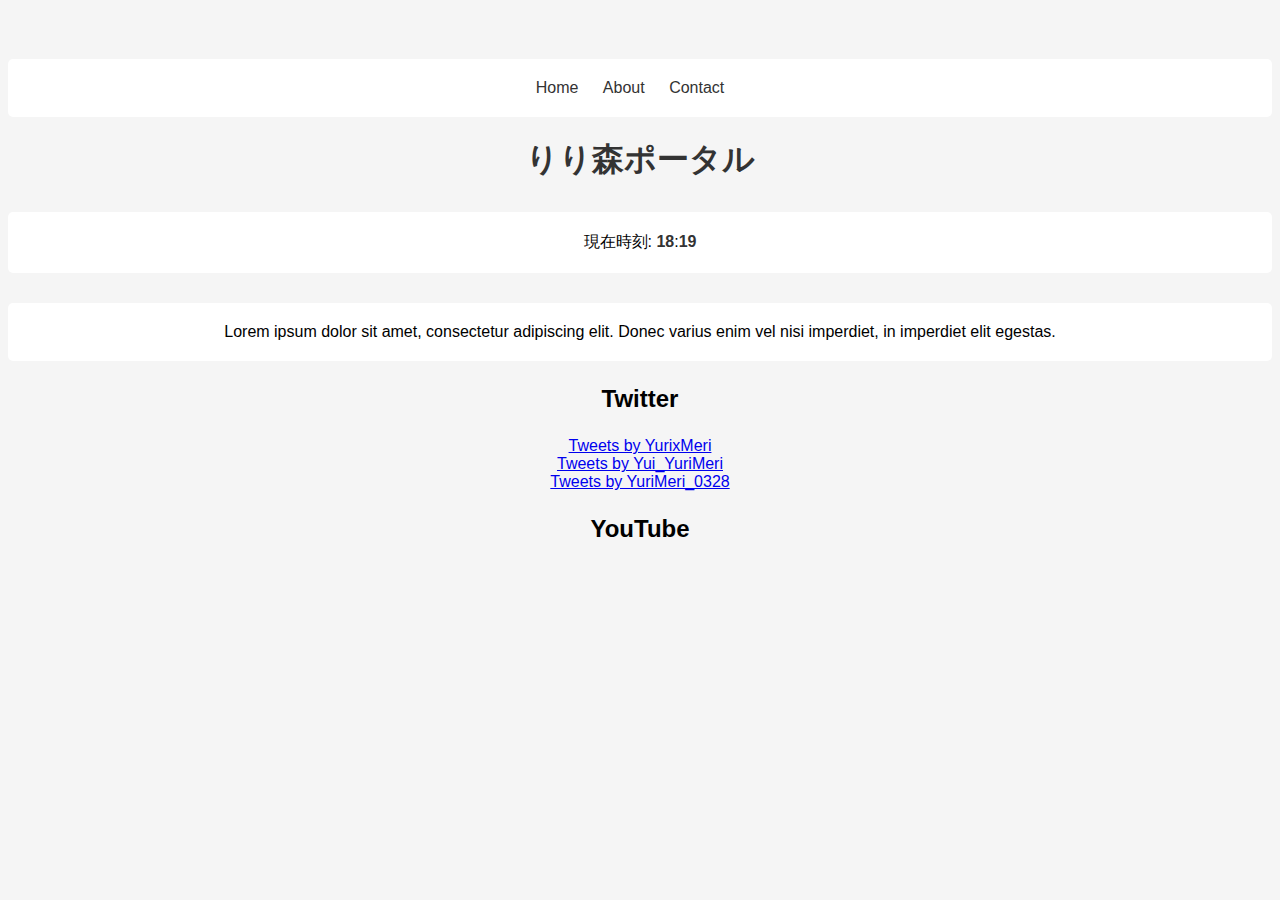
==== website.html @ 50ae1634 "Add files via upload" ====
<!DOCTYPE html>
<html lang="ja">
<head>
　<meta charset="utf-8">
  <title>りり森ポータル</title>
  <link rel="stylesheet" href="style.css">
  
</head>
<body>
  <nav>
    <a href="#">Home</a>
    <a href="#">About</a>
    <a href="#">Contact</a>
  </nav>
  <h1>りり森ポータル</h1>
  <p id="time">
    現在時刻:
    <span id="hour"></span>:<span id="minute"></span>
  </p>
  <p>
    Lorem ipsum dolor sit amet, consectetur adipiscing elit.
    Donec varius enim vel nisi imperdiet, in imperdiet elit egestas.
  </p>
<!-- https://twitter.com/YurixMeri を埋め込む -->
<h2>Twitter</h2>
<a class="twitter-timeline" data-width="300" data-height="500" data-theme="dark" href="https://twitter.com/YurixMeri?ref_src=twsrc%5Etfw">Tweets by YurixMeri</a> <script async src="https://platform.twitter.com/widgets.js" charset="utf-8"></script>
<a class="twitter-timeline" data-width="300" data-height="500" data-theme="dark" href="https://twitter.com/Yui_YuriMeri?ref_src=twsrc%5Etfw">Tweets by Yui_YuriMeri</a> <script async src="https://platform.twitter.com/widgets.js" charset="utf-8"></script> 
<a class="twitter-timeline" data-width="300" data-height="500" data-theme="dark" href="https://twitter.com/YuriMeri_0328?ref_src=twsrc%5Etfw">Tweets by YuriMeri_0328</a> <script async src="https://platform.twitter.com/widgets.js" charset="utf-8"></script>
<h2>YouTube</h2>
<iframe width="560" height="315" src="https://www.youtube.com/embed/TFFhBx4sGkw" title="YouTube video player" frameborder="0" allow="accelerometer; autoplay; clipboard-write; encrypted-media; gyroscope; picture-in-picture" allowfullscreen></iframe>



 <script>
  // 現在の日時を取得する
  function updateTime() {
    var date = new Date();
    var hour = date.getHours();
    var minute = date.getMinutes();
    var second = date.getSeconds();

    // 日時を2桁の数字にフォーマットする
    hour = ('0' + hour).slice(-2);
    minute = ('0' + minute).slice(-2);
    second = ('0' + second).slice(-2);

    // HTMLを更新する
    document.getElementById('hour').innerHTML = hour;
    document.getElementById('minute').innerHTML = minute;
    document.getElementById('second').innerHTML = second;
  }

    // 日時を1分毎に更新する
    setInterval(updateTime, 600000);

    // 初回の日時を更新する
    updateTime();
  </script>


</body>
</html>
---- style.css ----
body {
  font-family: Arial, sans-serif;
  text-align: center;
  background-color: #f5f5f5;
}
h1 {
  color: #333;
}
nav {
  margin-top: 30px;
  padding: 20px;
  background-color: #fff;
  border-radius: 5px;
}
nav a {
  display: inline-block;
  margin-right: 20px;
  color: #333;
  text-decoration: none;
}
nav a:hover {
  color: #999;
}
#time {
  margin-top: 30px;
  padding: 20px;
  background-color: #fff;
  border-radius: 5px;
}
#time span {
  color: #333;
  font-weight: bold;
}
p {
  margin-top: 30px;
  padding: 20px;
  background-color: #fff;
  border-radius: 5px;
}

/* アイコンを右寄せ */
img {
  display: block;
  float: right;
  margin: 0;
}

/* Twitter のタイムラインを横並びで表示 */
.twitter-timeline {
  display: inline-block;
  margin: 0 10px;
}

/* YouTube の動画を中央寄せ */
iframe {
  display: block;
  margin: 0 auto;
}

/* セクションタイトルを大きく表示 */
h2 {
  font-size: 1.5em;
  margin: 1em 0;
}

/* Twitter と YouTube を分ける */
.twitter-timeline, iframe {
  width: 50%;
}
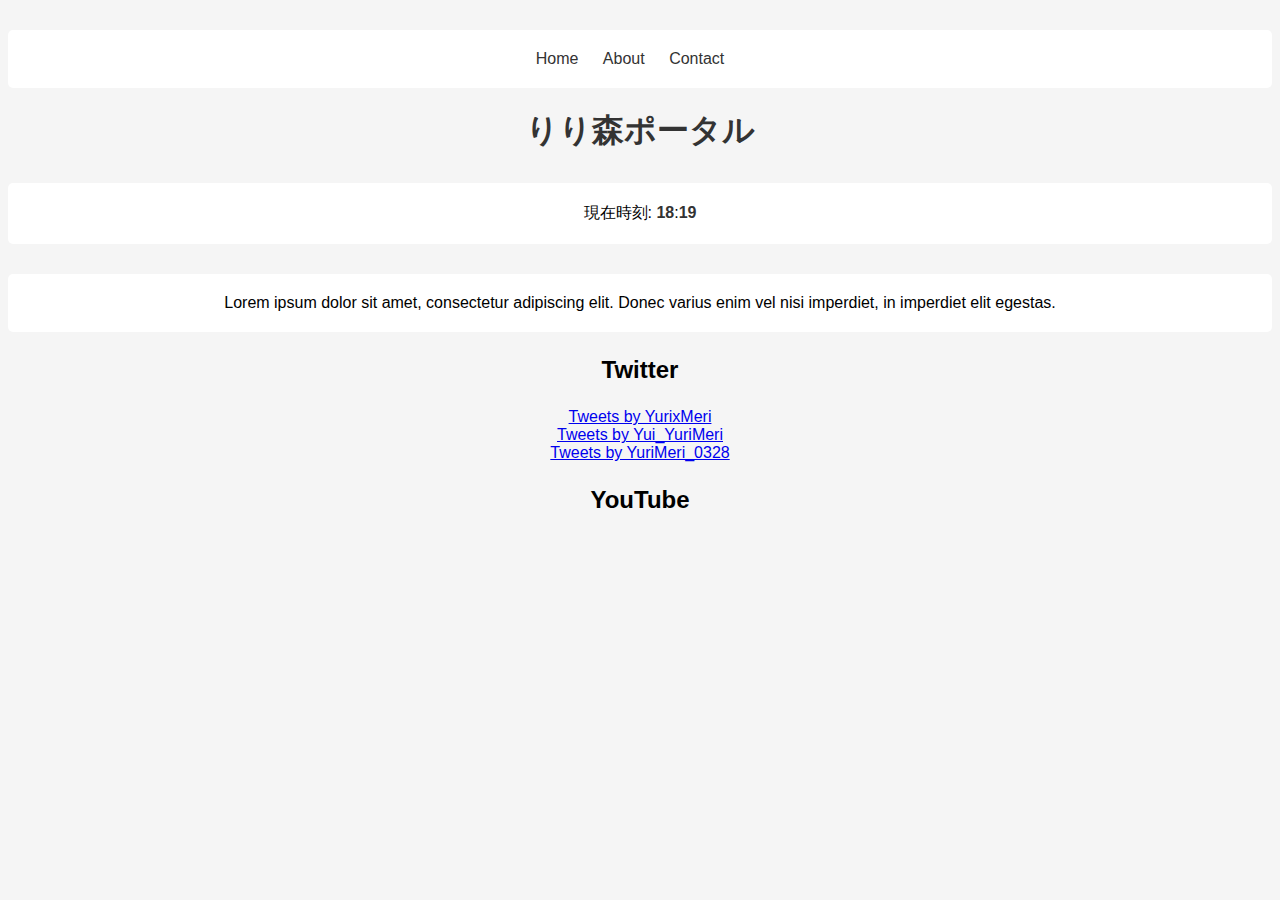
==== commit 374044b2: "Update website.html" ====
--- a/website.html
+++ b/website.html
@@ -1,13 +1,14 @@
 <!DOCTYPE html>
 <html lang="ja">
 <head>
-　<meta charset="utf-8">
+  <meta charset="utf-8">
   <title>りり森ポータル</title>
   <link rel="stylesheet" href="style.css">
   
-</head>
-<body>
-  <nav>
+  </head>
+  <body>
+
+    <nav>
     <a href="#">Home</a>
     <a href="#">About</a>
     <a href="#">Contact</a>
